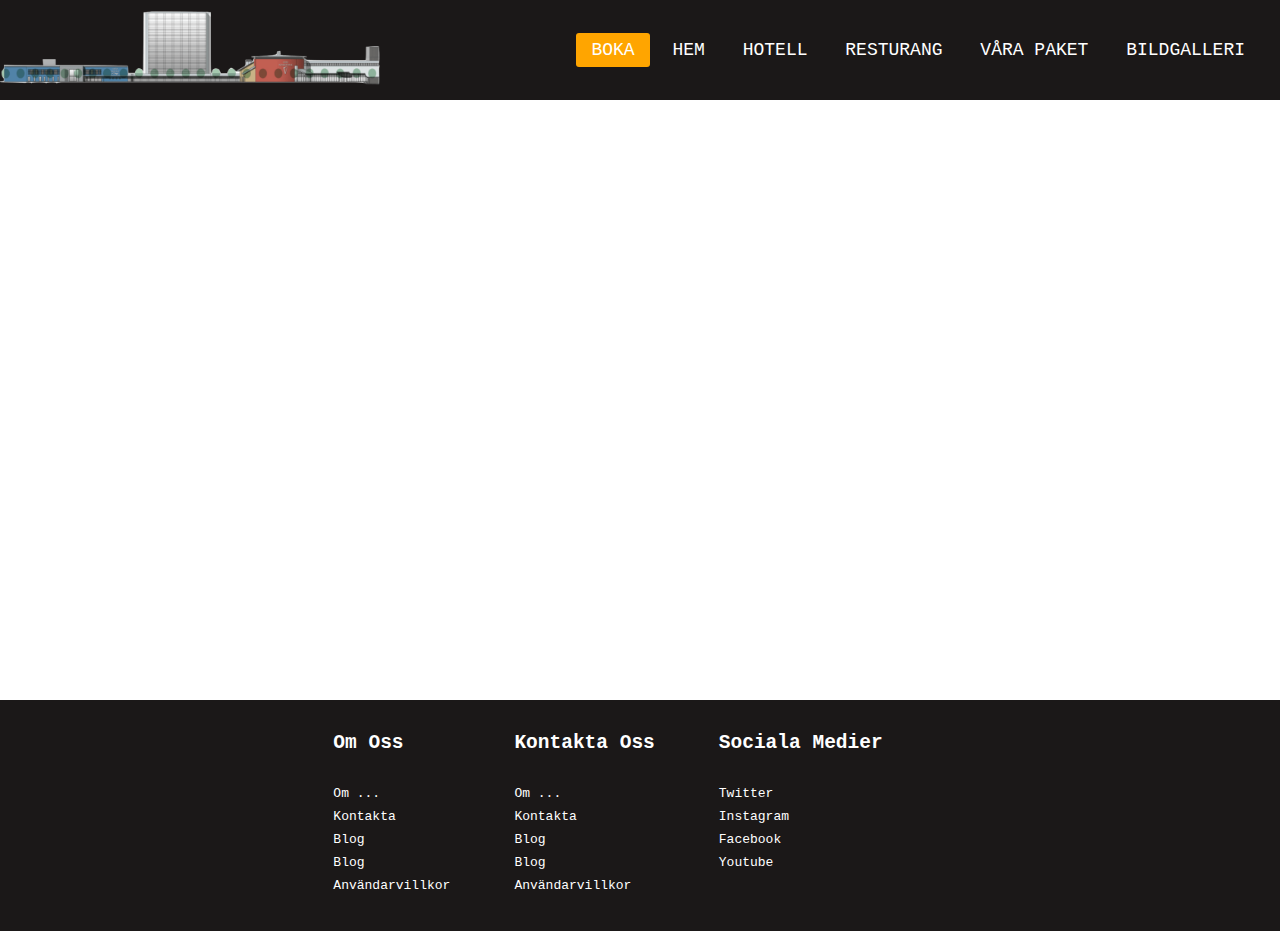
==== html/bildgalleri.html @ a297f8f4 "Added new files" ====
<!DOCTYPE html>
<html>
    <head>
        <meta charset="utf-8">
        <meta http-equiv="X-UA-Compatible" content="IE=edge">
        <title>Hotell Schlätta</title>
        <meta name="description" content="">
        <meta name="viewport" content="width=device-width, initial-scale=1">
        <link rel="stylesheet" href="../css/index.css">
        <link rel="stylesheet" href="https://use.fontawesome.com/releases/v5.15.1/css/all.css" integrity="sha384-vp86vTRFVJgpjF9jiIGPEEqYqlDwgyBgEF109VFjmqGmIY/Y4HV4d3Gp2irVfcrp" crossorigin="anonymous">
    </head>
    <body>
        <div class="wrapper">
            <!--Navbar-->
            <header>
                <nav>
                    <input type="checkbox" id="check">
                    <label for="check" class="checkbtn">
                        <i class="fas fa-bars"></i>
                    </label>
                    <a href="../index.html"><img class="loga" src="../img/loga.png" alt="bild på loga" width="380px" height="75px"></a> 
                    <ul>
                        <li><a class="knapp" href="./boka.html">Boka</a></li>
                        <li><a href="../index.html">Hem</a></li>
                        <li><a href="./hotell.html">Hotell</a></li>
                        <li><a href="./resturang.html">Resturang</a></li>
                        <li><a href="./vara-paket.html">Våra Paket</a></li>
                        <li><a href="./bildgalleri.html">Bildgalleri</a></li>
                    </ul>
                </nav>  
            </header>    

            <!--Main-->
            <main>

            </main>
            <!--Footer-->
            <footer>
                <div class="footer-container">
                    <div class="footers">
                        <div class="footer-heading footer-1">
                            <h2>Om Oss</h2>
                            <a href="#">Om ...</a>
                            <a href="#">Kontakta</a>
                            <a href="#">Blog</a>
                            <a href="#">Blog</a>
                            <a href="#">Användarvillkor</a>
                        </div>
                        <div class="footer-heading footer-2">
                            <h2>Kontakta Oss</h2>
                            <a href="#">Om ...</a>
                            <a href="#">Kontakta</a>
                            <a href="#">Blog</a>
                            <a href="#">Blog</a>
                            <a href="#">Användarvillkor</a>
                        </div>
                        <div class="footer-heading footer-3">
                            <h2>Sociala Medier</h2>
                            <a href="#">Twitter <i class="fab fa-twitter"></i></a>
                            <a href="#">Instagram <i class="fab fa-instagram"></i></a>
                            <a href="#">Facebook <i class="fab fa-facebook-f"></i></a>
                            <a href="#">Youtube <i class="fab fa-youtube"></i></a>
                        </div>
                    </div>
                </div>
            </footer>
        </div>    

        <script src="./js/script.js" async defer></script>
        <script type ="text/javascript">
            var counter = 1;
            setInterval(function(){
                document.getElementById('radio' + counter).checked = true;
                counter++;
                if(counter > 4){
                    counter = 1;
                }
            }, 5000);
        </script>
    </body>
</html>
---- css/index.css ----
*{
    padding: 0;
    margin: 0;
    text-decoration: none;
    list-style: none;
    box-sizing: border-box;
}

body{
    font-family: monospace;
    
}

.wrapper {
    display: grid;
    grid-template-rows: 100px 1fr 200px;
    grid-template-columns: 20% 1fr 20%;
    height: 100vh;
    grid-template-areas: 
        "header header header"
        "main main main"
        "footer footer footer";
}

header{
    grid-area: header;
}

main{
    grid-area: main;
    display: flex;
    flex-wrap: wrap;
    justify-content: space-around;
    align-items: center;
}

footer{
    grid-area: footer;
    color: white;
}

/* Logo */

.logo{
    position: relative;
}

.logo h1{
    position: absolute;
    font-size: 2rem;
    font-weight: 100;
    top: 30%;
    left: 10%;
    z-index: 99;
    color: white;
}

#loga{
    margin-left: 5px;
}

/* Navbar */

nav{
    display: flex;
    justify-content: space-between;
    background: #1B1818;
    height: 80px;
    width: 100%;
    align-items: center;
    height: 100px;
}


nav ul{
    margin-right: 20px;
}

nav ul li{
    display: inline-block;
}

nav ul li a{
    color: white;
    font-size: 18px;
    padding: 7px 15px;
    border-radius: 3px;
    text-transform: uppercase;
}

a.knapp{
    background: orange;
}

 li a:hover{
    background: rgb(129, 84, 0);
    transition: 0.5s;
}

.checkbtn{
    font-size: 30px;
    color: white;
    float: right;
    line-height: 80px;
    margin-right: 40px;
    cursor: pointer;
    display: none;
}

#check{
    display: none;
}

/* Main */

/* slideshow/bildspel*/

.slider {
    width: 100vw;
    height: 500px;
    overflow: hidden;
}

.slides {
    width: 500%;
    height: 500px;
    display: flex;
}

.slides input {
    display: none;

}

.slide {
    width: 20%;
    transition: 2s;
}

.slide img {
    width: 100vw;
    height: 70vh;
    object-fit: cover;
    object-position: center center;
}

/* manuell navigering */

.navigation-manual {
    position: absolute;
    width: 100vw;
    margin-top: -40px;
    display: flex;
    justify-content: center;
}

.manual-btn {   
    border: 2px solid #55d6aa;
    padding: 5px;
    border-radius: 10px;
    cursor: pointer;
    transition: 1s ease-in-out;
}

.manual-btn:not(:last-child) {
    margin-right: 20px;
}

.manual-btn:hover {
    background: #55d6aa;
}

#radio1:checked ~ .first {
    margin-left: 0;
}

#radio2:checked ~ .first {
    margin-left: -20%;
}

#radio3:checked ~ .first {
    margin-left: -40%;
}

#radio4:checked ~ .first {
    margin-left: -60%;
}

/*automatisk navigering*/

.navigation-auto {
    position: absolute;
    display: flex;
    width: 100vw;
    justify-content: center;
    margin-top: 460px;
}

.navigation-auto div {
    border: 2px solid #55d6aa;
    padding: 5px;
    border-radius: 10px;
    transition: 1s;
}

.navigation-auto div:not(:last-child) {
    margin-right: 20px;
}

#radio1:checked ~ .navigation-auto .auto.btn1 {
    background: #55d6aa;
}

#radio2:checked ~ .navigation-auto .auto.btn2 {
    background: #55d6aa;
}

#radio3:checked ~ .navigation-auto .auto.btn3 {
    background: #55d6aa;
}

#radio4:checked ~ .navigation-auto .auto.btn4 {
    background: #55d6aa;
}

/* Cards Main */

/* Styles for Card */

.card{
    font-family: 'Nunito', sans-serif;
    border: 1px solid rgba(0, 0, 0, 0.1);
    position: relative;
    border-left: 1px solid #000;
    box-shadow: 2px 6px 25px rgba(0, 0, 0, 0.1);
    flex: 1 1 40%;
    margin: 30px;
}
    
.card a{
    text-decoration: none;
}

.card h1{
    font-size: x-large;
}

.card h2{
    font-size: medium;
    font-weight: 900;
    color: #E76C67;
    margin-bottom: 10px;
}


.card-img1{
    background: url(../img/resturang1.jpg);
}

.card-img2{
    background: url(../img/resturang1.jpg);
}

.card-img3{
    background: url(../img/resturang1.jpg);
}

.card-img4{
    background: url(../img/resturang1.jpg);
}

.card-img{
    height: 200px;
    background-size: cover;
    background-position: center center;
    background-repeat: no-repeat;
}

.card-content{
    padding: 20px 20px 100px;
}

.card-footer{
position: absolute;
bottom: 0;
left: 50%;
transform:translateX(-50%);
width: 90%;
display: flex;
justify-content: space-between;
align-items: center;
padding: 20px 0;
border-top: 1px solid green;
}

.card-likes{
    display: flex;
    flex-direction: column;
    align-items: center;
    margin: 0 20px;
}

.card-likes a{
    color: #E76C67;
}

/* Card Button */

.card-button{
    background: #E76C67;
    padding: 10px;
    margin: 0 auto;
    color: #eee;
    border-radius: 15px;
    transition: all 0.3s ease-out;
}

.card-button:hover{
    background: #eee;
    color: #E76C67;
}

/* Footer */

.footer-contatiner{
    background-color: #1B1818;
    padding-bottom: 4rem;
}

.footers{
    width: 100%;
    background-color:#1B1818;
    color: #ffffff;
    display: flex;
    justify-content: center;
    flex-wrap: wrap;
    margin: 0 auto;
    padding-bottom: 30px;
}

.footer-heading{
    display: flex;
    flex-direction: column;
    margin-right: 4rem;
}

.footer-heading h2{
    margin-bottom: 2rem;
    margin-top: 2rem;
}

.footer-heading a{
    color: #fff;
    text-decoration: none;
    margin-bottom: 0.5rem;
}

.footer-heading a:hover{
    color: orange;
    transition: 0.3s ease-out;
}


footer > p{
    text-align: center;
    background-color: #1B1818;
}

/* Media Quarries */


@media screen and (max-width: 1100px) {
    
    /* Navbar */

    .checkbtn{
        display: block;
    }

    ul{
        position: fixed;
        width: 100%;
        height: 100vh;
        background: grey;
        top: 80px;
        left: -100%;
        text-align: center;
        transition: all 0.5s;
        z-index: 999;
    }

    nav ul li{
        display: block;
        margin: 50px 0;
        line-height: 15px;
    }

    nav ul li a{
        font-size: 20px;
    }

    #check:checked ~ ul{
        left: 0;
    }

    .logo{
        left: -10%;
    }

}
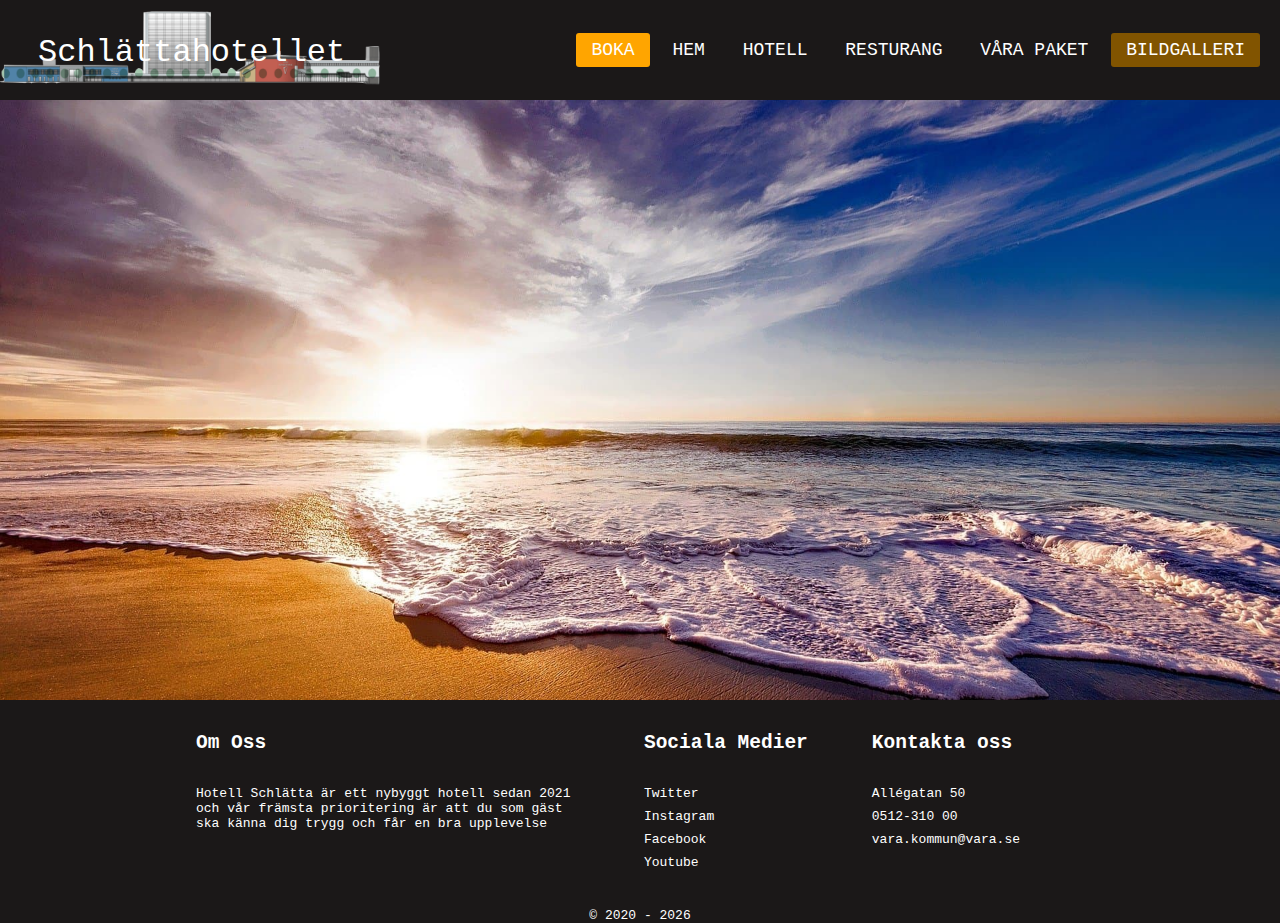
==== commit 726f17a1: "Update" ====
--- a/html/bildgalleri.html
+++ b/html/bildgalleri.html
@@ -11,6 +11,7 @@
     </head>
     <body>
         <div class="wrapper">
+
             <!--Navbar-->
             <header>
                 <nav>
@@ -18,64 +19,61 @@
                     <label for="check" class="checkbtn">
                         <i class="fas fa-bars"></i>
                     </label>
-                    <a href="../index.html"><img class="loga" src="../img/loga.png" alt="bild på loga" width="380px" height="75px"></a> 
+                    <div class="logo">
+                        <a href="../index.html"><h1>Schlättahotellet</h1></a>
+                        <a href="../index.html"><img src="../img/loga.png" alt="bild på loga" width="380px" height="75px"></a>
+                    </div> 
                     <ul>
-                        <li><a class="knapp" href="./boka.html">Boka</a></li>
+                        <li><a class="knapp" href="../html/boka.html">Boka</a></li>
                         <li><a href="../index.html">Hem</a></li>
-                        <li><a href="./hotell.html">Hotell</a></li>
-                        <li><a href="./resturang.html">Resturang</a></li>
-                        <li><a href="./vara-paket.html">Våra Paket</a></li>
-                        <li><a href="./bildgalleri.html">Bildgalleri</a></li>
+                        <li><a href="../html/hotell.html">Hotell</a></li>
+                        <li><a href="../html/resturang.html">Resturang</a></li>
+                        <li><a href="../html/vara-paket.html">Våra Paket</a></li>
+                        <li><a class="active" href="../html/bildgalleri.html">Bildgalleri</a></li>
                     </ul>
                 </nav>  
             </header>    
 
             <!--Main-->
             <main>
+                
+            </main>
 
-            </main>
-            <!--Footer-->
+        <!--Footer-->
             <footer>
                 <div class="footer-container">
                     <div class="footers">
                         <div class="footer-heading footer-1">
                             <h2>Om Oss</h2>
-                            <a href="#">Om ...</a>
-                            <a href="#">Kontakta</a>
-                            <a href="#">Blog</a>
-                            <a href="#">Blog</a>
-                            <a href="#">Användarvillkor</a>
+                            <p>Hotell Schlätta är ett nybyggt hotell sedan 2021 och vår främsta prioritering är att du som gäst ska känna dig trygg och får en bra upplevelse</p>
                         </div>
                         <div class="footer-heading footer-2">
-                            <h2>Kontakta Oss</h2>
-                            <a href="#">Om ...</a>
-                            <a href="#">Kontakta</a>
-                            <a href="#">Blog</a>
-                            <a href="#">Blog</a>
-                            <a href="#">Användarvillkor</a>
-                        </div>
-                        <div class="footer-heading footer-3">
                             <h2>Sociala Medier</h2>
                             <a href="#">Twitter <i class="fab fa-twitter"></i></a>
                             <a href="#">Instagram <i class="fab fa-instagram"></i></a>
                             <a href="#">Facebook <i class="fab fa-facebook-f"></i></a>
                             <a href="#">Youtube <i class="fab fa-youtube"></i></a>
                         </div>
+                        <div class="footer-heading footer-3">
+                            <h2>Kontakta oss</h2>
+                            <a href="#">Allégatan 50 <i class="fas fa-map-marker-alt"></i></a>
+                            <a href="#">0512-310 00 <i class="fas fa-phone-alt"></i></a>
+                            <a href="#">vara.kommun@vara.se <i class="fas fa-envelope"></i></a>
+                        </div>
                     </div>
                 </div>
+                <p> &copy; 2020 - <span id="year">All rights reserved.</span></p>
             </footer>
         </div>    
 
-        <script src="./js/script.js" async defer></script>
-        <script type ="text/javascript">
-            var counter = 1;
-            setInterval(function(){
-                document.getElementById('radio' + counter).checked = true;
-                counter++;
-                if(counter > 4){
-                    counter = 1;
-                }
-            }, 5000);
+
+        <script type="text/javascript">
+            // Footer //
+            
+            // Get the current year and put it in a variable
+            var year = new Date().getFullYear().toString();
+            // Write the date into element with ID "year"
+            document.getElementById("year").innerHTML = year;
         </script>
     </body>
 </html>--- a/css/index.css
+++ b/css/index.css
@@ -8,6 +8,7 @@
 
 body{
     font-family: monospace;
+    overflow-x: hidden;
     
 }
 
@@ -28,6 +29,10 @@
 
 main{
     grid-area: main;
+    background: url(../img/bakgrundsbild.jpg);
+    background-size: cover;
+    background-position: center center;
+    background-repeat: no-repeat;
     display: flex;
     flex-wrap: wrap;
     justify-content: space-around;
@@ -55,9 +60,6 @@
     color: white;
 }
 
-#loga{
-    margin-left: 5px;
-}
 
 /* Navbar */
 
@@ -111,6 +113,14 @@
     display: none;
 }
 
+
+/* Active */
+
+.active, li a:hover{
+    background-color: rgb(129, 84, 0);
+}
+
+
 /* Main */
 
 /* slideshow/bildspel*/
@@ -159,7 +169,7 @@
     padding: 5px;
     border-radius: 10px;
     cursor: pointer;
-    transition: 1s ease-in-out;
+    transition: 1s;
 }
 
 .manual-btn:not(:last-child) {
@@ -203,24 +213,24 @@
     transition: 1s;
 }
 
-.navigation-auto div:not(:last-child) {
+.navigation-auto div:not(:last-child){
     margin-right: 20px;
 }
 
-#radio1:checked ~ .navigation-auto .auto.btn1 {
-    background: #55d6aa;
-}
-
-#radio2:checked ~ .navigation-auto .auto.btn2 {
-    background: #55d6aa;
-}
-
-#radio3:checked ~ .navigation-auto .auto.btn3 {
-    background: #55d6aa;
-}
-
-#radio4:checked ~ .navigation-auto .auto.btn4 {
-    background: #55d6aa;
+#radio1:checked ~ .navigation-auto .auto-btn1{
+    background: #40D3DC;
+}
+  
+#radio2:checked ~ .navigation-auto .auto-btn2{
+    background: #40D3DC;
+}
+  
+#radio3:checked ~ .navigation-auto .auto-btn3{
+    background: #40D3DC;
+}
+  
+#radio4:checked ~ .navigation-auto .auto-btn4{
+    background: #40D3DC;
 }
 
 /* Cards Main */
@@ -233,7 +243,8 @@
     position: relative;
     border-left: 1px solid #000;
     box-shadow: 2px 6px 25px rgba(0, 0, 0, 0.1);
-    flex: 1 1 40%;
+    background-color: white;
+    flex: 1 1 43%;
     margin: 30px;
 }
     
@@ -245,28 +256,20 @@
     font-size: x-large;
 }
 
-.card h2{
-    font-size: medium;
-    font-weight: 900;
-    color: #E76C67;
-    margin-bottom: 10px;
-}
-
-
 .card-img1{
     background: url(../img/resturang1.jpg);
 }
 
 .card-img2{
-    background: url(../img/resturang1.jpg);
+    background: url(../img/gruppovning.jpg);
 }
 
 .card-img3{
-    background: url(../img/resturang1.jpg);
+    background: url(../img/pool.jpg);
 }
 
 .card-img4{
-    background: url(../img/resturang1.jpg);
+    background: url(../img/bildhotell.jpg);
 }
 
 .card-img{
@@ -293,31 +296,21 @@
 border-top: 1px solid green;
 }
 
-.card-likes{
-    display: flex;
-    flex-direction: column;
-    align-items: center;
-    margin: 0 20px;
-}
-
-.card-likes a{
-    color: #E76C67;
-}
 
 /* Card Button */
 
 .card-button{
-    background: #E76C67;
-    padding: 10px;
+    background: orange;
+    padding: 10px 50px;
     margin: 0 auto;
-    color: #eee;
+    color: white;
     border-radius: 15px;
     transition: all 0.3s ease-out;
 }
 
 .card-button:hover{
-    background: #eee;
-    color: #E76C67;
+    background: rgb(129, 84, 0);
+    color: white;
 }
 
 /* Footer */
@@ -344,6 +337,10 @@
     margin-right: 4rem;
 }
 
+.footer-1{
+    width: 30%;
+}
+
 .footer-heading h2{
     margin-bottom: 2rem;
     margin-top: 2rem;
@@ -368,20 +365,20 @@
 
 /* Media Quarries */
 
-
 @media screen and (max-width: 1100px) {
     
-    /* Navbar */
+/* Navbar */
 
     .checkbtn{
         display: block;
+        margin-left: 1rem;
     }
 
     ul{
-        position: fixed;
-        width: 100%;
-        height: 100vh;
-        background: grey;
+        position: absolute;
+        width: 100vw;
+        height: 400vh;
+        background: #1B1818;
         top: 80px;
         left: -100%;
         text-align: center;
@@ -391,9 +388,10 @@
 
     nav ul li{
         display: block;
-        margin: 50px 0;
+        margin: 100px 0;
         line-height: 15px;
     }
+
 
     nav ul li a{
         font-size: 20px;
@@ -403,9 +401,46 @@
         left: 0;
     }
 
+
     .logo{
-        left: -10%;
-    }
-
-}
-
+        display: block;
+        margin: 0 auto;
+    }
+
+    /* Footer */
+
+    .footers{
+        display: table;
+        text-align: center;
+        margin-left: auto;
+        margin-right: auto;
+        padding-top: 2rem;
+    }
+
+    .footer-heading{
+        margin-right: 0;
+    }
+
+
+    .footer-1{
+        visibility: hidden;
+    }
+}
+
+@media screen and (max-width: 1000px) {
+    
+    .contatiner{
+        display: none;
+    }
+
+    .logo2{
+        visibility: hidden;
+    }
+}
+
+@media screen and (max-width: 570px){
+    .logo{
+        display: none;
+    }
+}
+
